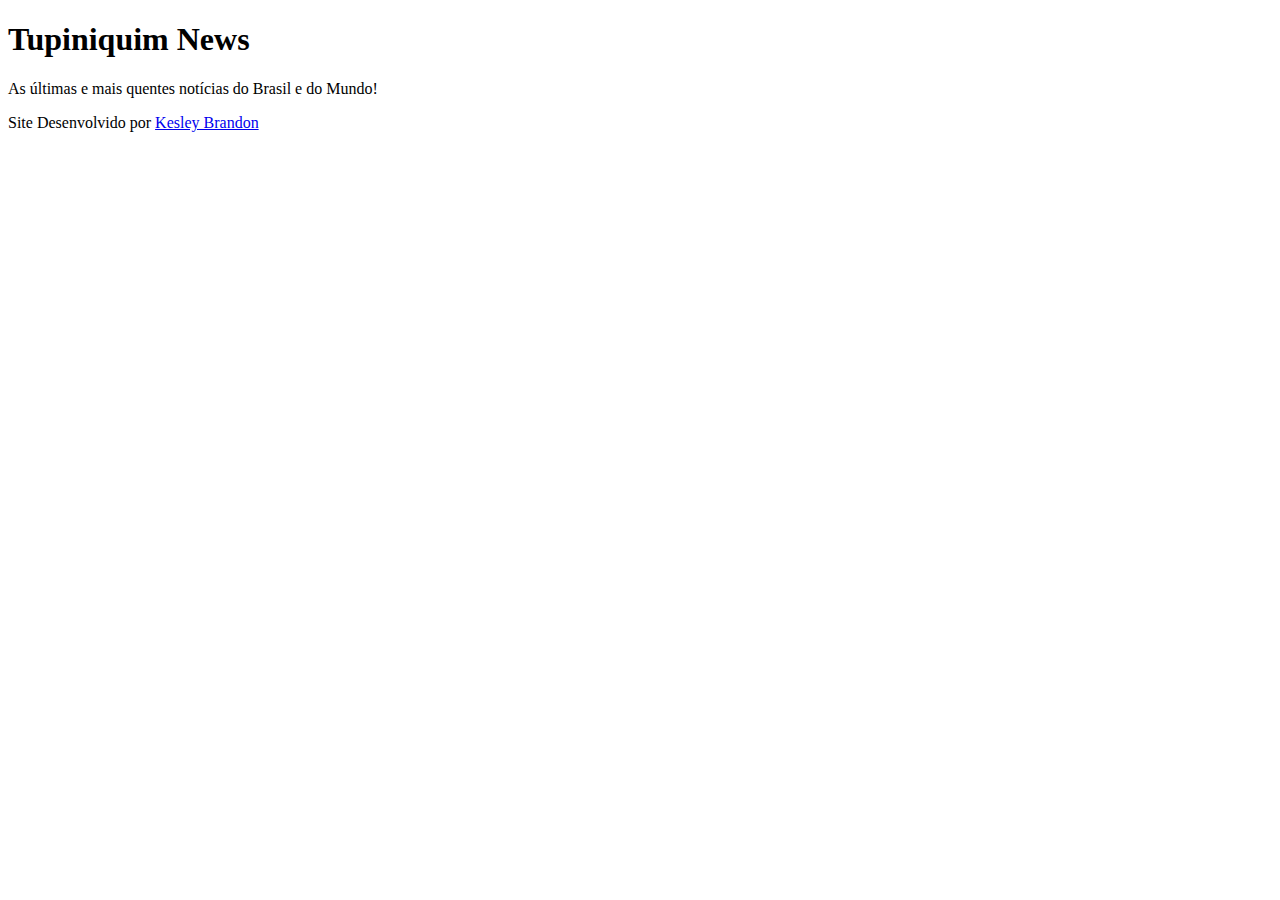
==== index.html @ 10581978 "Initial commit" ====
<!DOCTYPE html>
<html lang="pt-br">
<head>
    <meta charset="UTF-8">
    <meta http-equiv="X-UA-Compatible" content="IE=edge">
    <meta name="viewport" content="width=device-width, initial-scale=1.0">
    <title>Página de Notícias</title>
</head>
<body>
    <header>
        <h1>Tupiniquim News</h1>
        <p>As últimas e mais quentes notícias do Brasil e do Mundo!</p>
    </header>
    <main>

    </main>
    <footer>
        <p>Site Desenvolvido por <a href="#">Kesley Brandon</a></p>
    </footer>
</body>
</html>
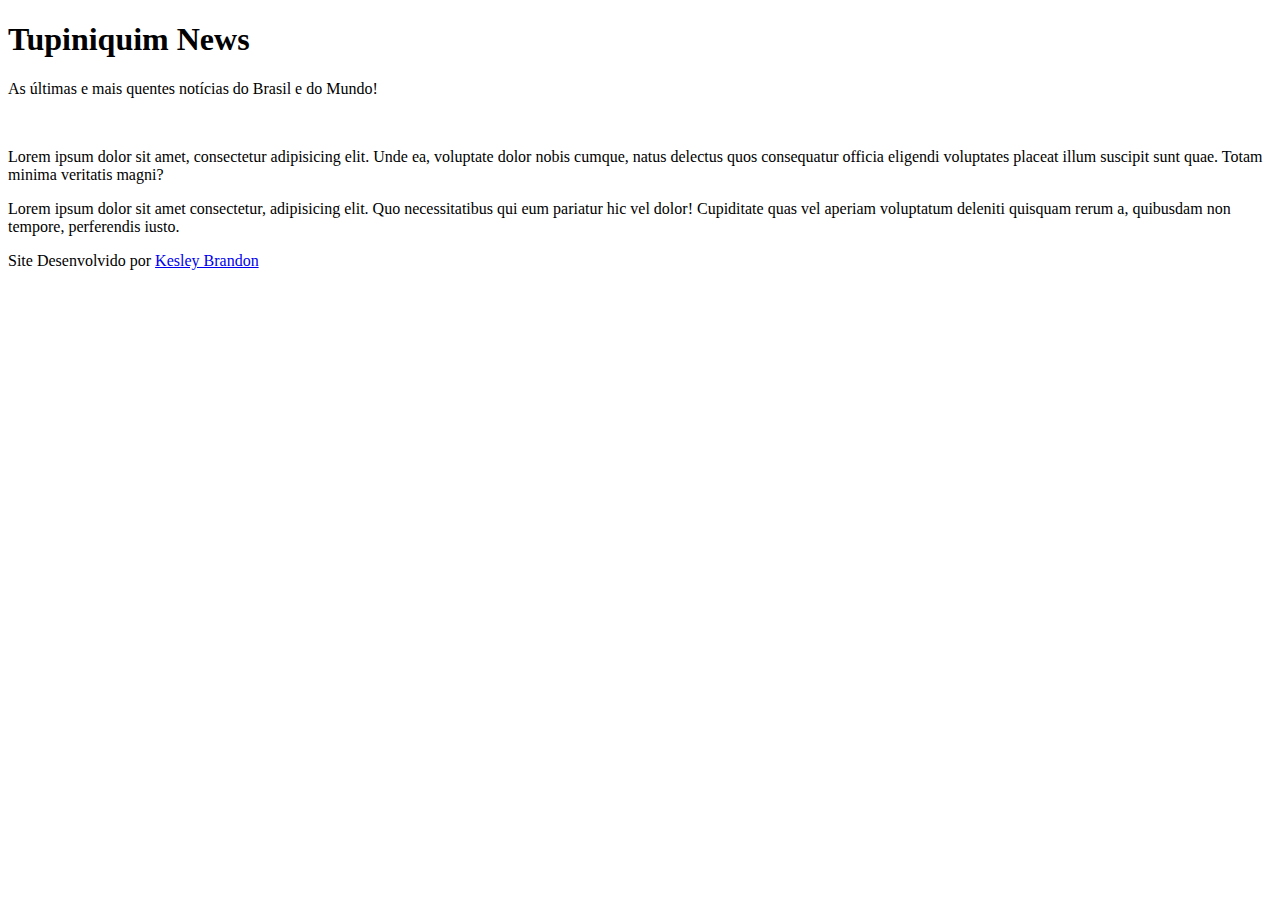
==== commit 918f6310: "atualizações rápidas do projeto" ====
--- a/index.html
+++ b/index.html
@@ -12,7 +12,9 @@
         <p>As últimas e mais quentes notícias do Brasil e do Mundo!</p>
     </header>
     <main>
-
+        <img src="#" alt="">
+        <p>Lorem ipsum dolor sit amet, consectetur adipisicing elit. Unde ea, voluptate dolor nobis cumque, natus delectus quos consequatur officia eligendi voluptates placeat illum suscipit sunt quae. Totam minima veritatis magni?</p>
+        <p>Lorem ipsum dolor sit amet consectetur, adipisicing elit. Quo necessitatibus qui eum pariatur hic vel dolor! Cupiditate quas vel aperiam voluptatum deleniti quisquam rerum a, quibusdam non tempore, perferendis iusto.</p>
     </main>
     <footer>
         <p>Site Desenvolvido por <a href="#">Kesley Brandon</a></p>
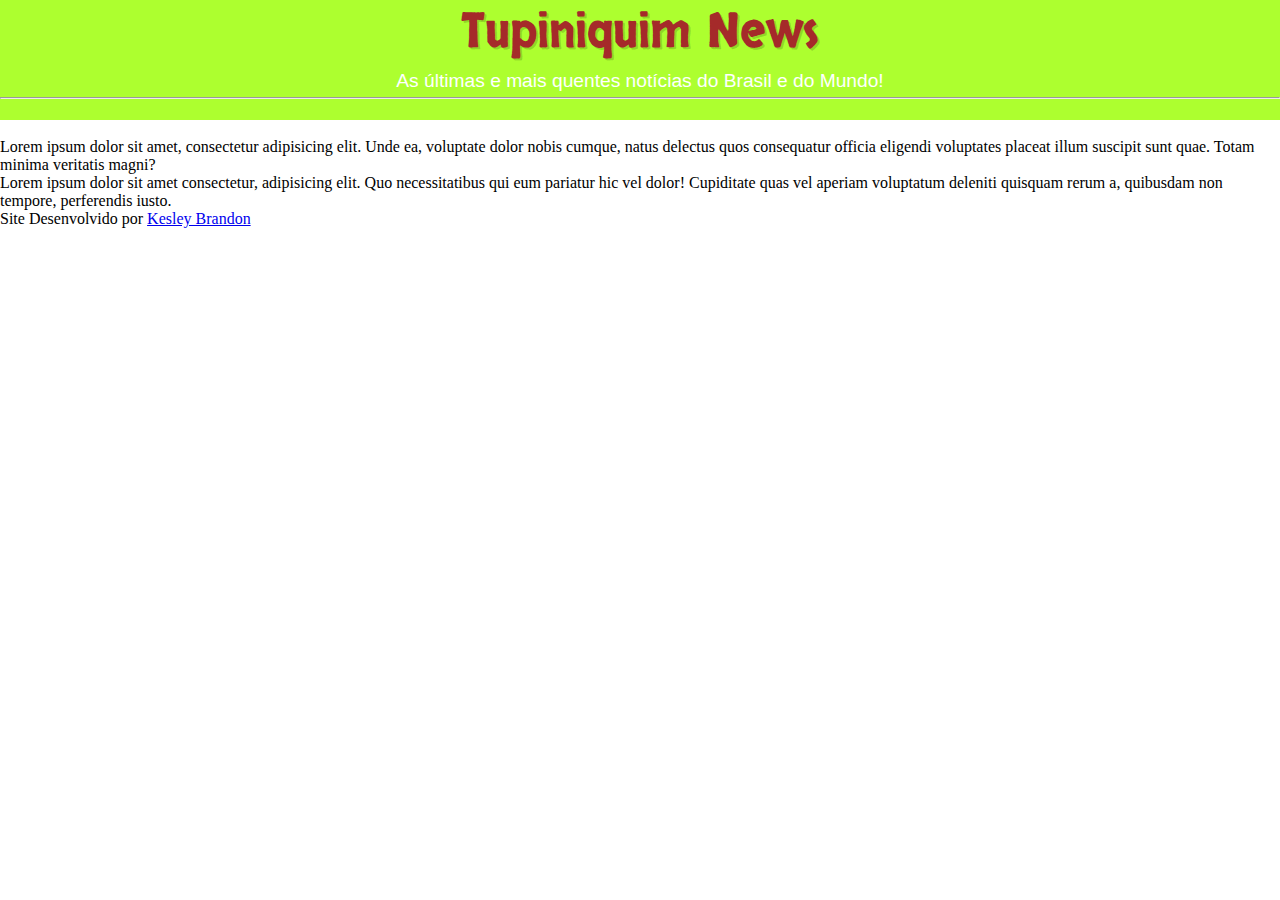
==== commit c8282b88: "Cabeçalho" ====
--- a/index.html
+++ b/index.html
@@ -5,11 +5,13 @@
     <meta http-equiv="X-UA-Compatible" content="IE=edge">
     <meta name="viewport" content="width=device-width, initial-scale=1.0">
     <title>Página de Notícias</title>
+    <link rel="stylesheet" href="style.css">
 </head>
 <body>
     <header>
         <h1>Tupiniquim News</h1>
         <p>As últimas e mais quentes notícias do Brasil e do Mundo!</p>
+        <hr>
     </header>
     <main>
         <img src="#" alt="">
--- a/style.css
+++ b/style.css
@@ -0,0 +1,45 @@
+@charset "UTF-8";
+
+@import url('https://fonts.googleapis.com/css2?family=Skranji:wght@400;700&display=swap');
+
+
+:root {
+    
+
+
+
+    --fonte-padrao: Arial, Verdana, Helvetica, sans-serif;
+    --fonte-destaque: 'Skranji', cursive;
+}
+
+* {
+    margin: 0px;
+    padding: 0px;
+}
+
+
+header {
+    background-color: greenyellow;
+    min-height: 80px;
+    text-align: center;
+    padding-top: 40px;
+}
+
+header > h1 {
+    color: brown;
+    font-family: var(--fonte-destaque);
+    font-size: 3em;
+    font-weight: normal;
+    margin-top: -40px;
+    margin-bottom: 5px;
+    text-shadow: 2px 2px 0px rgba(0, 0, 0, 0.164);
+}
+
+header > p {
+    font-family: var(--fonte-padrao);
+    font-size: 1.2em;
+    color: white;
+    margin: auto;
+    margin-top: 5px;
+    margin-bottom: 5px;
+}
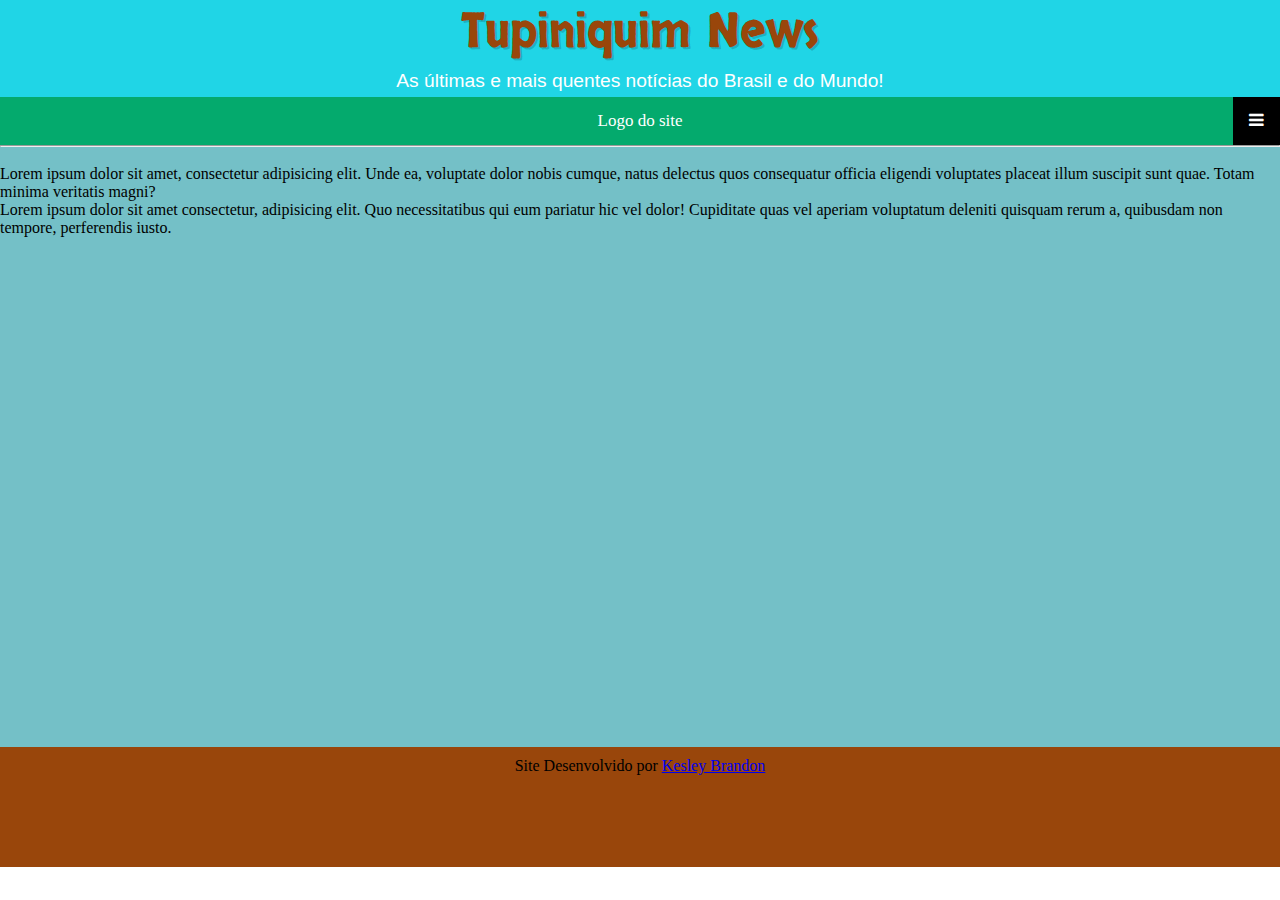
==== commit c6e2959d: "Inserção do menu hamburguer e styles" ====
--- a/index.html
+++ b/index.html
@@ -6,11 +6,25 @@
     <meta name="viewport" content="width=device-width, initial-scale=1.0">
     <title>Página de Notícias</title>
     <link rel="stylesheet" href="style.css">
+    <link rel="stylesheet" href="https://cdnjs.cloudflare.com/ajax/libs/font-awesome/4.7.0/css/font-awesome.min.css">
 </head>
 <body>
     <header>
         <h1>Tupiniquim News</h1>
         <p>As últimas e mais quentes notícias do Brasil e do Mundo!</p>
+
+        <div class="topnav">
+            <a href="#home" class="active">Logo do site</a>
+            <div id="myLinks">
+                <a href="#news">Notícias do Brasil</a>
+                <a href="#contact">Notícias do Mundo</a>
+                <a href="#news">Contato</a>
+            </div>
+            <a href="javascript:void(0)" class="icon" onclick="myFunction()">
+                <i class="fa fa-bars"></i>
+            </a>
+        </div>
+
         <hr>
     </header>
     <main>
@@ -21,5 +35,6 @@
     <footer>
         <p>Site Desenvolvido por <a href="#">Kesley Brandon</a></p>
     </footer>
+    <script src="script.js"></script>
 </body>
 </html>--- a/style.css
+++ b/style.css
@@ -5,6 +5,11 @@
 
 :root {
     
+    --cor0: #20D5E6;
+    --cor1: #008C99;
+    --cor2: #E57220;
+    --cor3: #FF8E3D;
+    --cor4: #99460B;
 
 
 
@@ -19,14 +24,14 @@
 
 
 header {
-    background-color: greenyellow;
+    background-color: var(--cor0);
     min-height: 80px;
     text-align: center;
     padding-top: 40px;
 }
 
 header > h1 {
-    color: brown;
+    color: var(--cor4);
     font-family: var(--fonte-destaque);
     font-size: 3em;
     font-weight: normal;
@@ -43,3 +48,57 @@
     margin-top: 5px;
     margin-bottom: 5px;
 }
+
+.topnav {
+    overflow: hidden;
+    background-color: #333;
+    position: relative;
+}
+
+.topnav #myLinks {
+    display: none;
+}
+
+.topnav a {
+    color: white;
+    padding: 14px 16px;
+    text-decoration: none;
+    font-size: 17px;
+    display: block;
+}
+
+.topnav a.icon {
+    background: black;
+    display: block;
+    position: absolute;
+    right: 0;
+    top: 0;
+}
+
+.topnav a:hover {
+    background-color: #ddd;
+    color: black;
+}
+
+.active {
+    background-color: #04AA6D;
+    color: white;
+}
+
+main {
+    background-color: #74c0c7;
+    
+    height: 600px;
+    
+}
+
+main p {
+    
+}
+
+footer {
+    background-color: var(--cor4);
+    height: 100px;
+    text-align: center;
+    padding: 10px;
+}
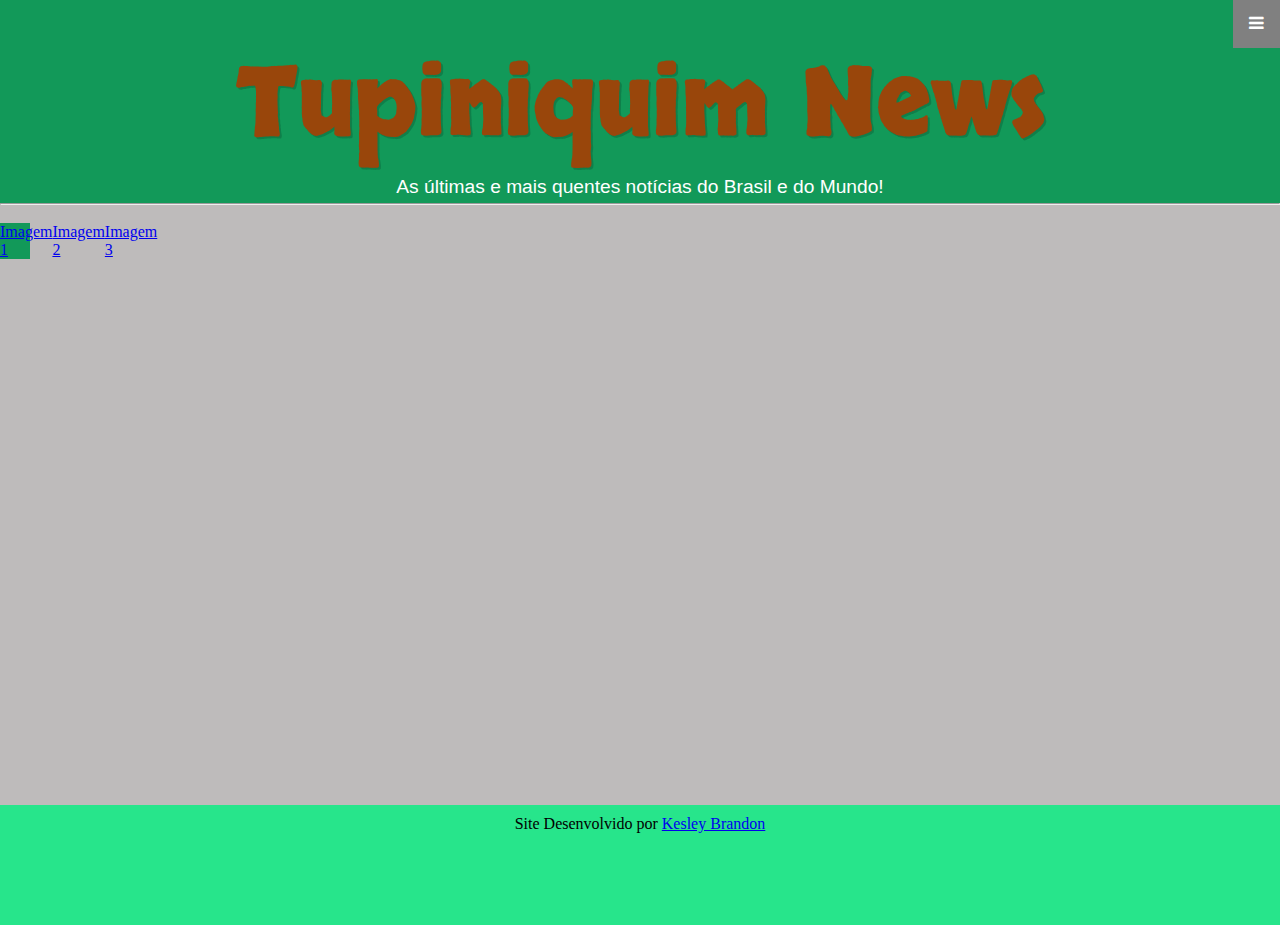
==== commit eafb0818: "atualização do menu" ====
--- a/index.html
+++ b/index.html
@@ -9,28 +9,38 @@
     <link rel="stylesheet" href="https://cdnjs.cloudflare.com/ajax/libs/font-awesome/4.7.0/css/font-awesome.min.css">
 </head>
 <body>
+    <div class="topnav">
+        <div id="myLinks">
+            <a href="#home"></a>
+            <a href="#news">Notícias do Brasil</a>
+            <a href="#contact">Notícias do Mundo</a>
+            <a href="#news">Contato</a>
+        </div>
+        <a href="javascript:void(0)" class="icon" onclick="myFunction()">
+            <i class="fa fa-bars"></i>
+        </a>
+    </div>
+
     <header>
-        <h1>Tupiniquim News</h1>
+        <a href="#" class="titulo">
+            <h1>Tupiniquim News</h1>
+        </a>
         <p>As últimas e mais quentes notícias do Brasil e do Mundo!</p>
-
-        <div class="topnav">
-            <a href="#home" class="active">Logo do site</a>
-            <div id="myLinks">
-                <a href="#news">Notícias do Brasil</a>
-                <a href="#contact">Notícias do Mundo</a>
-                <a href="#news">Contato</a>
-            </div>
-            <a href="javascript:void(0)" class="icon" onclick="myFunction()">
-                <i class="fa fa-bars"></i>
-            </a>
-        </div>
 
         <hr>
     </header>
     <main>
+
         <img src="#" alt="">
-        <p>Lorem ipsum dolor sit amet, consectetur adipisicing elit. Unde ea, voluptate dolor nobis cumque, natus delectus quos consequatur officia eligendi voluptates placeat illum suscipit sunt quae. Totam minima veritatis magni?</p>
-        <p>Lorem ipsum dolor sit amet consectetur, adipisicing elit. Quo necessitatibus qui eum pariatur hic vel dolor! Cupiditate quas vel aperiam voluptatum deleniti quisquam rerum a, quibusdam non tempore, perferendis iusto.</p>
+        <section>
+            <div class="container">
+                <a href="#">Imagem 1</a>
+                <a href="#">Imagem 2</a>
+                <a href="#">Imagem 3</a>
+
+            </div>
+        </section>
+
     </main>
     <footer>
         <p>Site Desenvolvido por <a href="#">Kesley Brandon</a></p>
--- a/style.css
+++ b/style.css
@@ -5,11 +5,11 @@
 
 :root {
     
-    --cor0: #20D5E6;
-    --cor1: #008C99;
-    --cor2: #E57220;
-    --cor3: #FF8E3D;
-    --cor4: #99460B;
+    --cor0: #033D99;
+    --cor1: #2771E5;
+    --cor2: #99460B;
+    --cor3: #129959;
+    --cor4: #27E58B;
 
 
 
@@ -24,20 +24,22 @@
 
 
 header {
-    background-color: var(--cor0);
+    background-color: var(--cor3);
     min-height: 80px;
     text-align: center;
     padding-top: 40px;
 }
 
-header > h1 {
-    color: var(--cor4);
+
+.titulo {
+    color: var(--cor2);
     font-family: var(--fonte-destaque);
     font-size: 3em;
     font-weight: normal;
     margin-top: -40px;
     margin-bottom: 5px;
     text-shadow: 2px 2px 0px rgba(0, 0, 0, 0.164);
+    text-decoration: none;
 }
 
 header > p {
@@ -52,7 +54,7 @@
 .topnav {
     overflow: hidden;
     background-color: #333;
-    position: relative;
+    position: static;
 }
 
 .topnav #myLinks {
@@ -68,7 +70,7 @@
 }
 
 .topnav a.icon {
-    background: black;
+    background: grey;
     display: block;
     position: absolute;
     right: 0;
@@ -81,19 +83,23 @@
 }
 
 .active {
-    background-color: #04AA6D;
+    background-color: black;
     color: white;
 }
 
 main {
-    background-color: #74c0c7;
+    background-color: rgb(190, 187, 187);
     
     height: 600px;
     
 }
 
-main p {
-    
+.container {
+    display: flex;
+    flex-direction: row;
+    flex-wrap: nowrap;
+    width: 30px;
+    background-color: #129959;
 }
 
 footer {
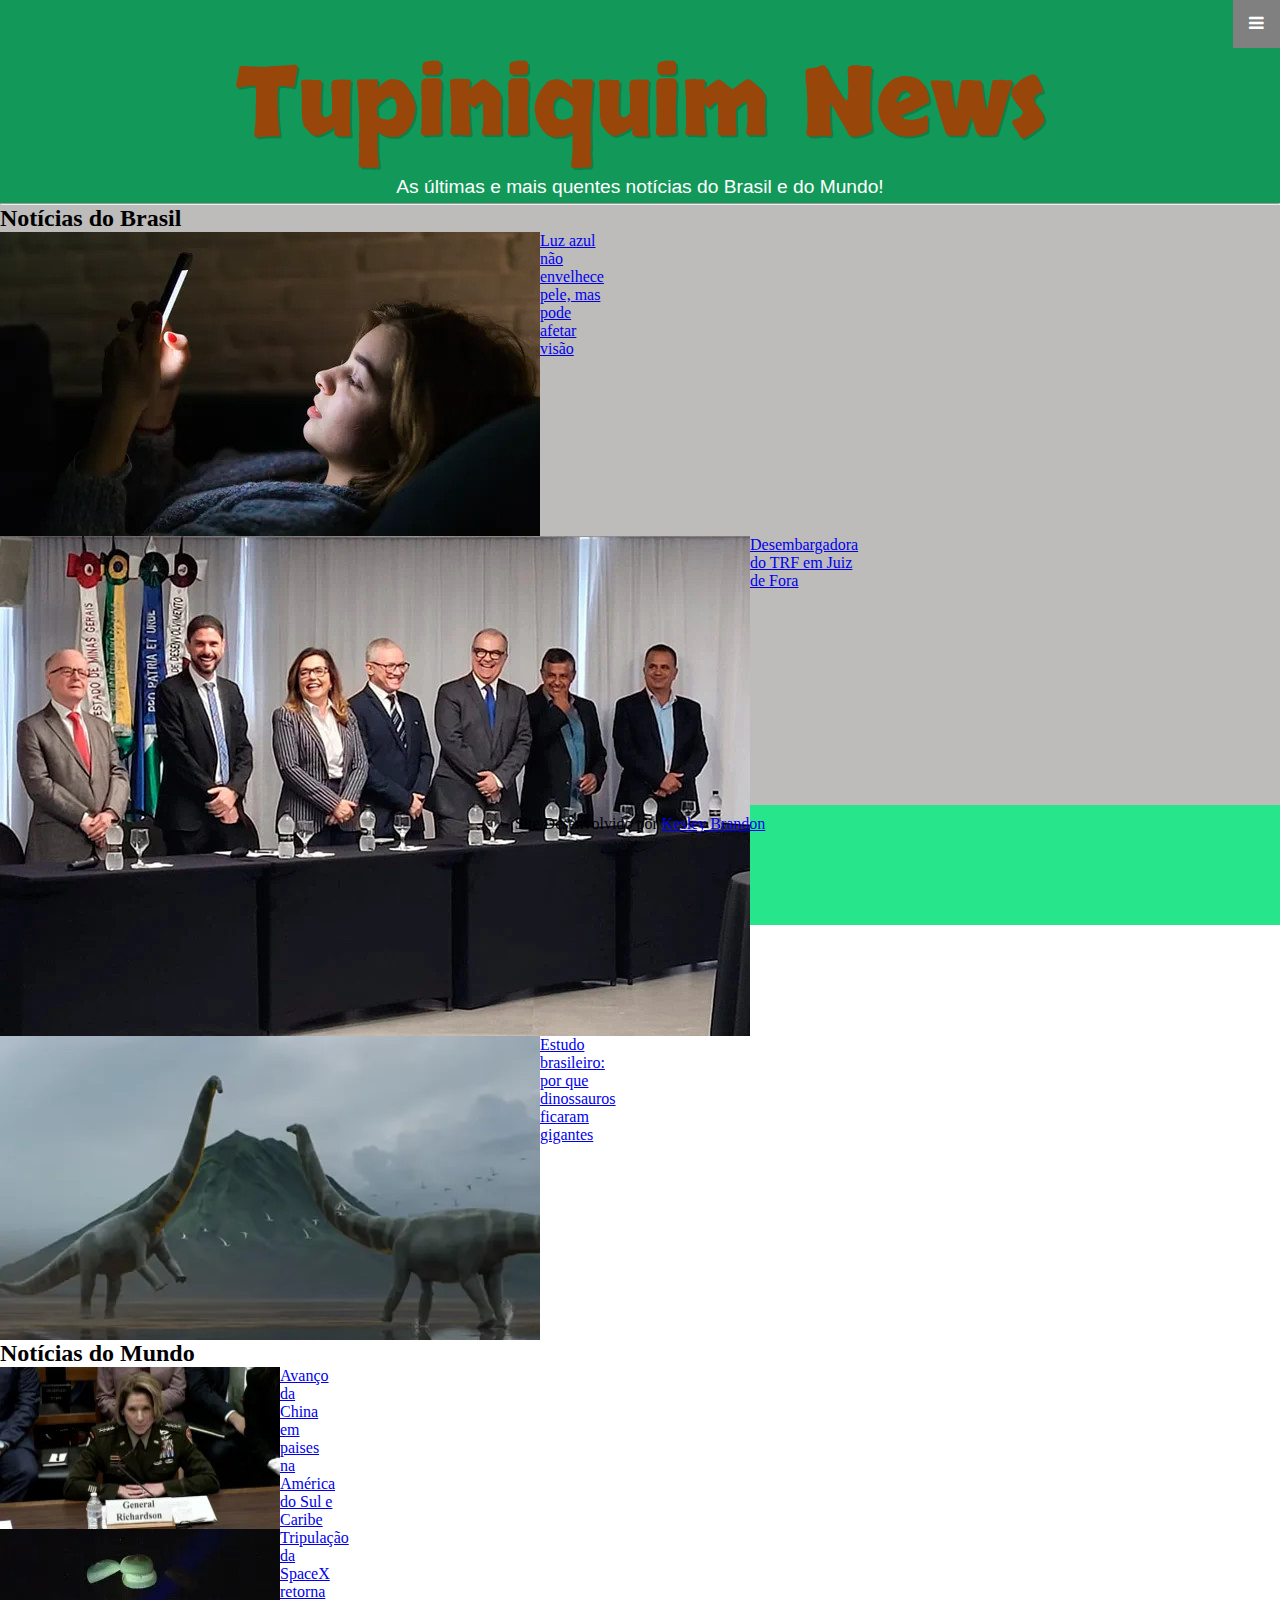
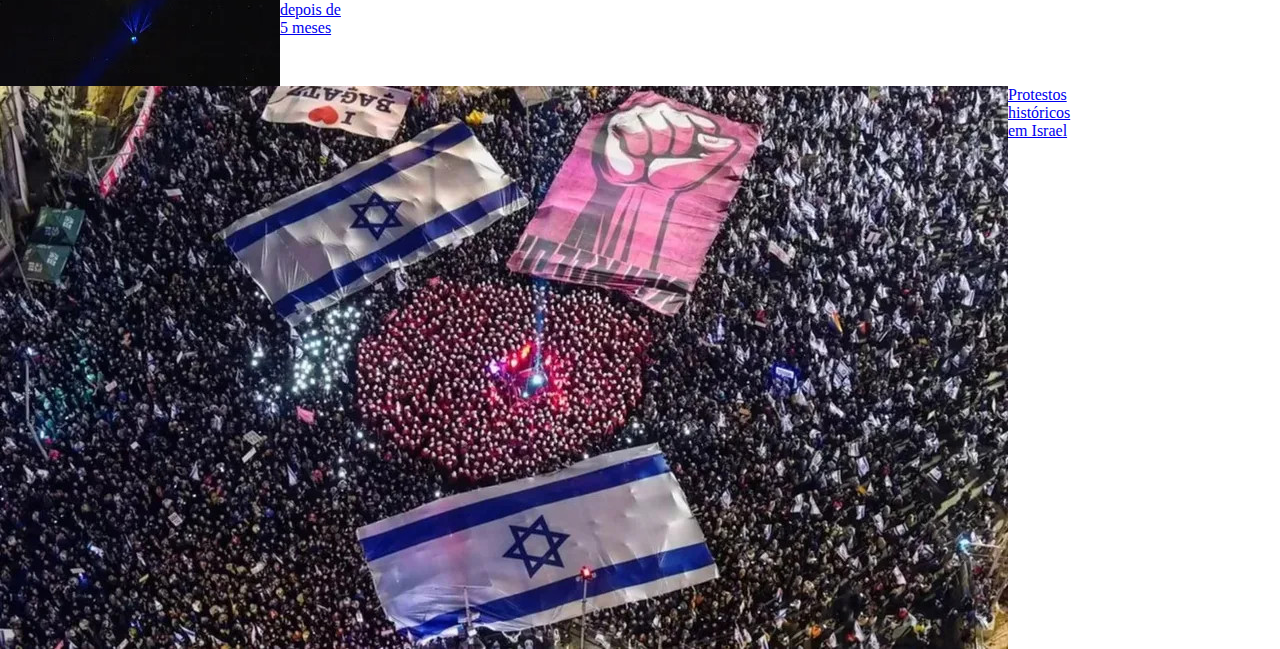
==== commit dfbb2a01: "Site Tupiniquim News 1.0" ====
--- a/index.html
+++ b/index.html
@@ -11,10 +11,8 @@
 <body>
     <div class="topnav">
         <div id="myLinks">
-            <a href="#home"></a>
-            <a href="#news">Notícias do Brasil</a>
-            <a href="#contact">Notícias do Mundo</a>
-            <a href="#news">Contato</a>
+            <a href="noticias_brasil/news_brasil.html">Notícias do Brasil</a>
+            <a href="noticias_mundo/news_mundo.html">Notícias do Mundo</a>
         </div>
         <a href="javascript:void(0)" class="icon" onclick="myFunction()">
             <i class="fa fa-bars"></i>
@@ -22,7 +20,7 @@
     </div>
 
     <header>
-        <a href="#" class="titulo">
+        <a href="index.html" class="titulo">
             <h1>Tupiniquim News</h1>
         </a>
         <p>As últimas e mais quentes notícias do Brasil e do Mundo!</p>
@@ -31,19 +29,62 @@
     </header>
     <main>
 
-        <img src="#" alt="">
-        <section>
-            <div class="container">
-                <a href="#">Imagem 1</a>
-                <a href="#">Imagem 2</a>
-                <a href="#">Imagem 3</a>
+        <section class="master">
+            
+                <h2 class="brasil">Notícias do Brasil</h2>
+            
+            <div class="container_top">
+                <a href="noticias_brasil/news_brasil.html">
+                        <div class="container">
+                            <img id="image" src="imagens/luz_azul.jpg"  alt="Imagem 1">
+                            <label id="texto">Luz azul não envelhece pele, mas pode afetar visão</label>
+                        </div>
+                </a>
+                <a href="noticias_brasil/news_brasil.html">
+                    <div class="container">
+                        <img id="image" src="imagens/Desembargadora-evento-TRF-6-foto-Nayara-Zanetti.jpg"  alt="Imagem 2">
+                        <label id="texto">Desembargadora do TRF em Juiz de Fora</label>
+                    </div>
+                </a>
 
+                <a href="noticias_brasil/news_brasil.html">
+                    <div class="container">
+                        <img id="image" src="imagens/dinossauros_gigantes.jpg"  alt="Imagem 3">
+                        <label id="texto">Estudo brasileiro: por que dinossauros ficaram gigantes</label>
+                    </div>
+                </a>
             </div>
+
+
+            <h2 class="mundo">Notícias do Mundo</h2>
+
+            <div class="container_bottom">
+                <a href="noticias_mundo/news_mundo.html">
+                        <div class="container">
+                            <img id="image" src="imagens/avanco_da_china.jpg"  alt="Imagem 4">
+                            <label id="texto">Avanço da China em paises na América do Sul e Caribe</label>
+                        </div>
+                </a>
+                <a href="noticias_mundo/news_mundo.html">
+                    <div class="container">
+                        <img id="image" src="imagens/spacex.jpg"  alt="Imagem 2">
+                        <label id="texto">Tripulação da SpaceX retorna depois de 5 meses </label>
+                    </div>
+                </a>
+
+                <a href="noticias_mundo/news_mundo.html">
+                    <div class="container">
+                        <img id="image" src="imagens/bbc-protestos-israele.jpg"  alt="Imagem 3">
+                        <label id="texto">Protestos históricos em Israel</label>
+                    </div>
+                </a>
+            </div>
+
         </section>
 
     </main>
     <footer>
-        <p>Site Desenvolvido por <a href="#">Kesley Brandon</a></p>
+        <p>Site Desenvolvido por <a href="https://github.com/Kesley-Brandon-Developer" target="_blank">Kesley Brandon</a></p>
     </footer>
     <script src="script.js"></script>
 </body>
